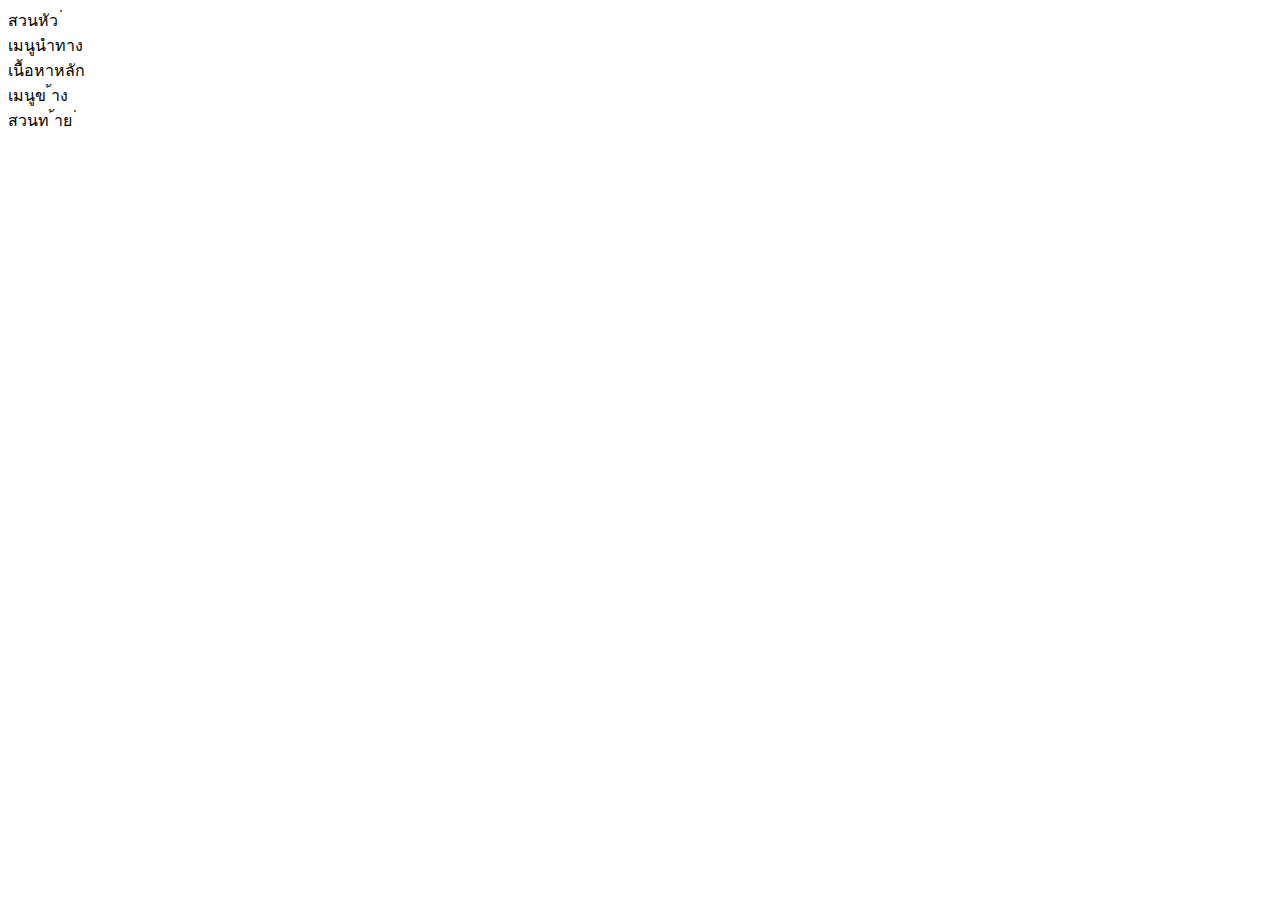
==== index.html @ 80e82b21 "เพิ่มโครงสร้าง HTML พื้นฐาน" ====
<!-- index.html -->
<!DOCTYPE html>
<html lang="th">
<head>
 <meta charset="UTF-8">
 <meta name="viewport" content="width=device-width, initial-scale=1.0">
 <title>Grid Layout Lab</title>
 <link rel="stylesheet" href="styles.css">
</head>
<body>
 <div class="grid-container">
 <header class="header">สวนหัว ่ </header>
 <nav class="nav">เมนูนําทาง</nav>
 <main class="main">เนื้อหาหลัก</main>
 <aside class="sidebar">เมนูข ้าง</aside>
 <footer class="footer">สวนท ้าย ่ </footer>
 </div>
</body>
</html>
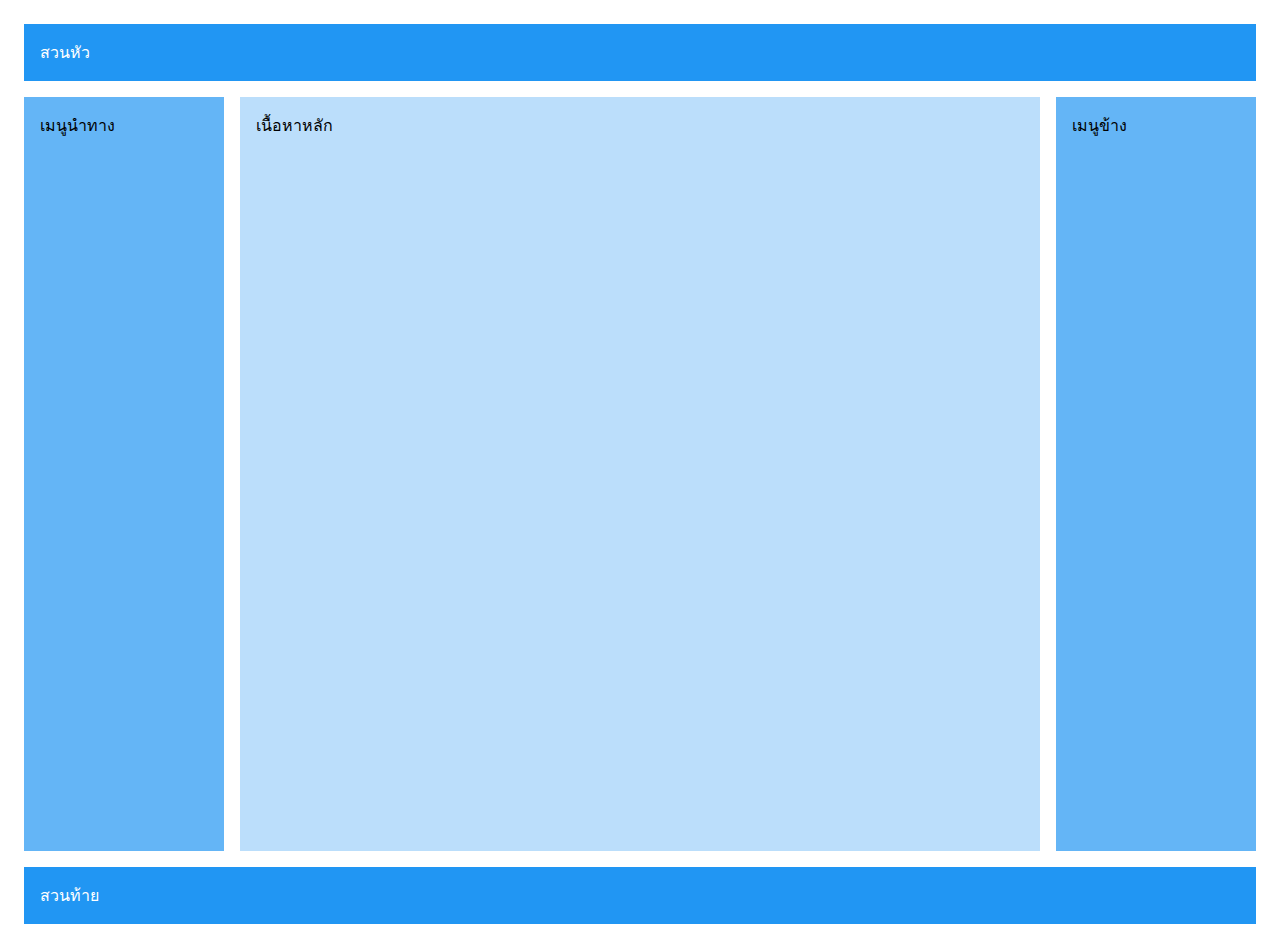
==== commit 33f3f9c5: "เพิ่ม Grid Layout พื้นฐาน" ====
--- a/index.html
+++ b/index.html
@@ -5,15 +5,15 @@
  <meta charset="UTF-8">
  <meta name="viewport" content="width=device-width, initial-scale=1.0">
  <title>Grid Layout Lab</title>
- <link rel="stylesheet" href="styles.css">
+ <link rel="stylesheet" href="css/styles.css">
 </head>
 <body>
  <div class="grid-container">
- <header class="header">สวนหัว ่ </header>
+ <header class="header">สวนหัว</header>
  <nav class="nav">เมนูนําทาง</nav>
  <main class="main">เนื้อหาหลัก</main>
- <aside class="sidebar">เมนูข ้าง</aside>
- <footer class="footer">สวนท ้าย ่ </footer>
+ <aside class="sidebar">เมนูข้าง</aside>
+ <footer class="footer">สวนท้าย</footer>
  </div>
 </body>
 </html>--- a/css/styles.css
+++ b/css/styles.css
@@ -0,0 +1,40 @@
+/* styles.css */
+.grid-container {
+    display: grid;
+    grid-template-areas:
+    "header header header"
+    "nav main sidebar"
+    "footer footer footer";
+    grid-template-columns: 200px 1fr 200px;
+    grid-template-rows: auto 1fr auto;
+    min-height: 100vh;
+    gap: 1rem;
+    padding: 1rem;
+   }
+   .header {
+    grid-area: header;
+    background: #2196F3;
+    padding: 1rem;
+    color: white;
+   }
+   .nav {
+    grid-area: nav;
+    background: #64B5F6;
+    padding: 1rem;
+   }
+   .main {
+    grid-area: main;
+    background: #BBDEFB;
+    padding: 1rem;
+   }
+   .sidebar {
+    grid-area: sidebar;
+    background: #64B5F6;
+    padding: 1rem;
+   }
+   .footer {
+    grid-area: footer;
+    background: #2196F3;
+    padding: 1rem;
+    color: white;
+   }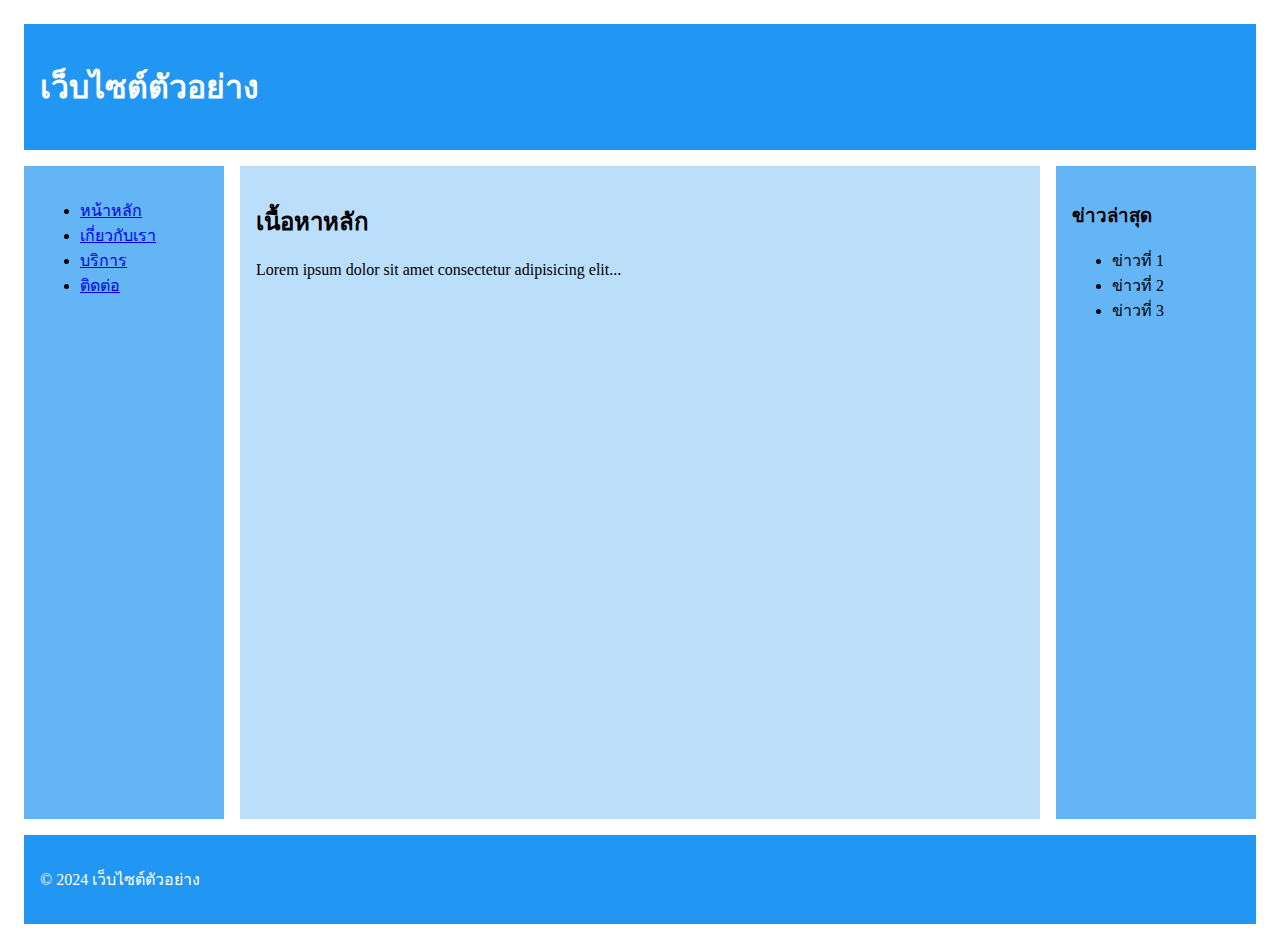
==== commit 13e11486: "เพิ่มเนื้อหาจําลองสํ" ====
--- a/index.html
+++ b/index.html
@@ -8,12 +8,33 @@
  <link rel="stylesheet" href="css/styles.css">
 </head>
 <body>
- <div class="grid-container">
- <header class="header">สวนหัว</header>
- <nav class="nav">เมนูนําทาง</nav>
- <main class="main">เนื้อหาหลัก</main>
- <aside class="sidebar">เมนูข้าง</aside>
- <footer class="footer">สวนท้าย</footer>
- </div>
+    <div class="grid-container">
+        <header class="header">
+        <h1>เว็บไซต์ตัวอย่าง</h1>
+        </header>
+        <nav class="nav">
+        <ul>
+        <li><a href="#">หน้าหลัก</a></li>
+        <li><a href="#">เกี่ยวกับเรา</a></li>
+        <li><a href="#">บริการ</a></li>
+        <li><a href="#">ติดต่อ</a></li>
+        </ul>
+        </nav>
+        <main class="main">
+        <h2>เนื้อหาหลัก</h2>
+        <p>Lorem ipsum dolor sit amet consectetur adipisicing elit...</p>
+        </main>
+        <aside class="sidebar">
+        <h3>ข่าวล่าสุด</h3>
+        <ul>
+        <li>ข่าวที่ 1</li>
+        <li>ข่าวที่ 2</li>
+        <li>ข่าวที่ 3</li>
+        </ul>
+        </aside>
+        <footer class="footer">
+        <p>&copy; 2024 เว็บไซต์ตัวอย่าง</p>
+        </footer>
+       </div>
 </body>
 </html>--- a/css/styles.css
+++ b/css/styles.css
@@ -37,4 +37,27 @@
     background: #2196F3;
     padding: 1rem;
     color: white;
-   }+   }
+   /* สําหรับแท็บเล็ต */
+@media (max-width: 768px) {
+    .grid-container {
+    grid-template-areas:
+    "header header"
+    "nav nav"
+    "main sidebar"
+    "footer footer";
+    grid-template-columns: 1fr 200px;
+    }
+   }
+   /* สําหรับมือถือ */
+   @media (max-width: 480px) {
+    .grid-container {
+    grid-template-areas:
+    "header"
+    "nav"
+    "main"
+    "sidebar"
+    "footer";
+    grid-template-columns: 1fr;
+        }
+    }